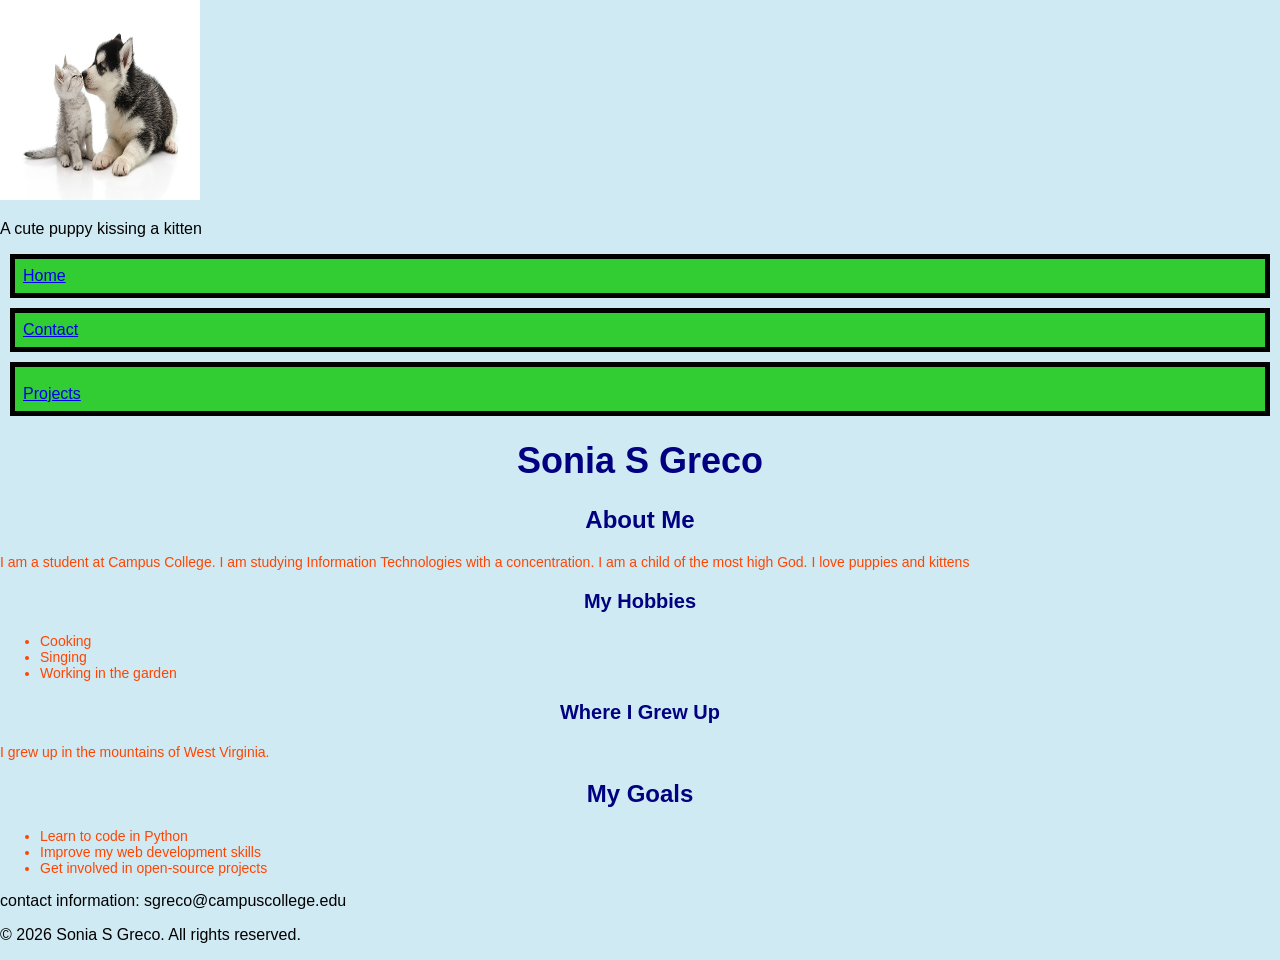
==== about.html @ 7b5a65dc "changed style" ====
<!DOCTYPE html>
<html lang="en">
  <head>
    <title>Document</title>
   <section class="about">
    <meta charset="UTF-8">
    <meta name="viewport" content="width=device-width, initial-scale=1.0">
    <link rel="stylesheet" href="style.css">

   </section> 
  </head>
  <img src="image.jpg.png" alt="A cute puppy kissing a kitten." width="200" height="200">
  <p>A cute puppy kissing a kitten</p>
  <body>
  </body>
  <header>
    <nav>
        <div id="hero">
        <a href="index.html">Home</a></div>
<div id="hero">
        <a href="about.html">Contact</a></div>
<div id="hero"><div class="note"></div>
        <a href="projects.html">Projects</a>
    </nav>
  </header>
</main>
<h1>Sonia S Greco</h1>
<section><div class="note">
    <h2>About Me</h2>
    <p>I am a student at Campus College. I am studying Information Technologies with a concentration. I am a child of the most high God. I love puppies and kittens</p>
<h3>My Hobbies</h3>
<p><ul><li>Cooking</li><li>Singing</li><li>Working in the garden</li></ul></p>
<h3>Where I Grew Up</h3>
<p>I grew up in the mountains of West Virginia.</p>
<h2>My Goals</h2>
<p><ul><li>Learn to code in Python</li><li>Improve my web development skills</li><li>Get involved in open-source projects</li></ul></p>
</section>
<seection>
  <p> contact information: sgreco@campuscollege.edu</p>
</seection>
</main>


<footer>
    <p>&copy; 2026 Sonia S Greco. All rights reserved.</p>
    </footer>
</body>
</html>
---- style.css ----
style p
{
  font-size: 16px;
  line-height: 1.5;
  color: navy;
}

.note
 {
  font-size: 14px;
  color: orangered;
  margin-top: 10px;
}
#hero {
  background-color: limegreen;
  padding: 8px;
  margin: 10px;
  border:5px solid black;
  text-align: justify;
}
h1 {
  font-size: 36px;
  color: navy;
  text-align: center;
}
h2 {
  font-size: 24px;
  color: navy;
  text-align: center;
}
h3 {
  font-size: 20px;
  color: navy;
  text-align: center;
}
body {
  font-family: Arial, sans-serif;
  background-color: rgb(208, 234, 243);
  margin: 0;
  padding: 0;
}
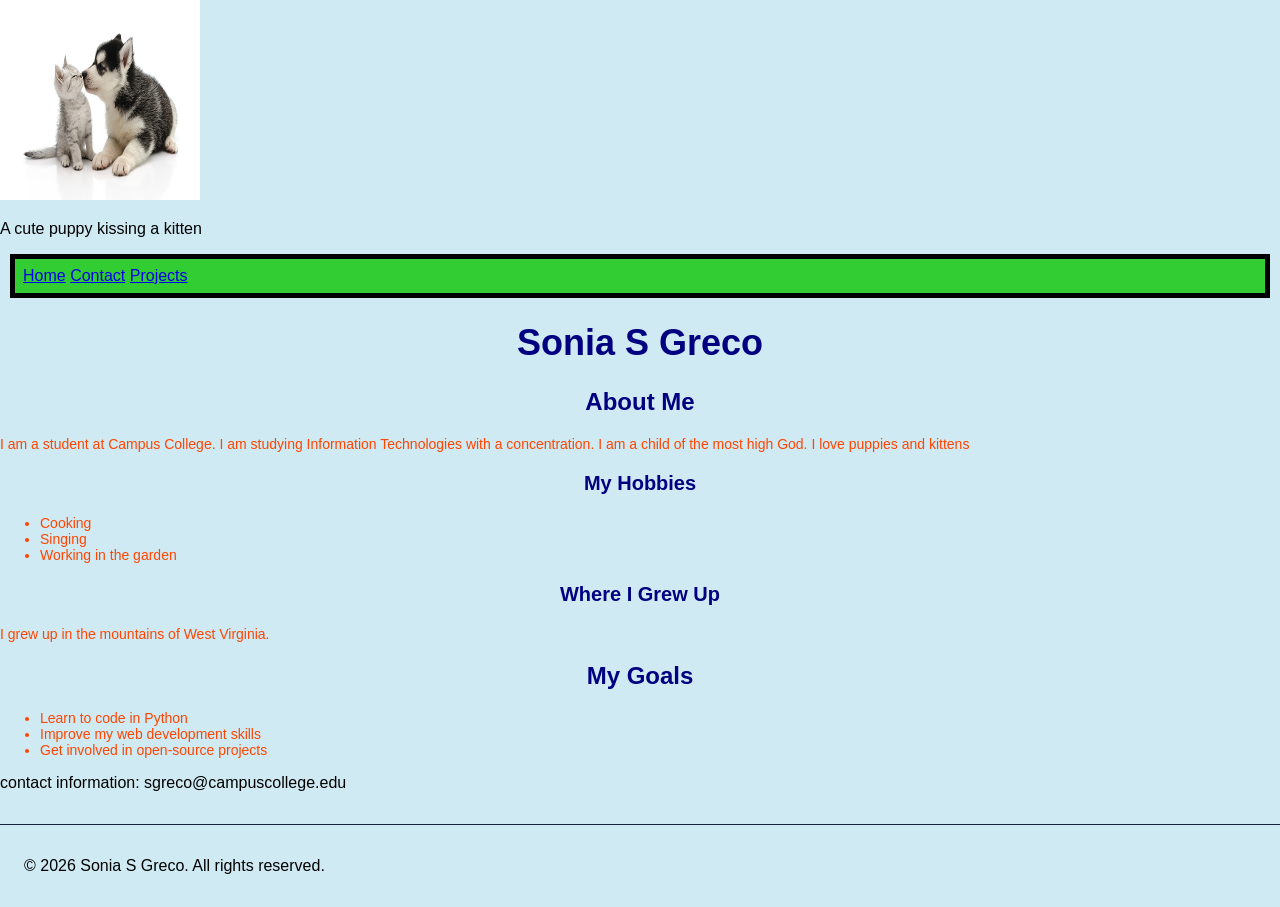
==== commit dde45e1a: "modified aout.html" ====
--- a/about.html
+++ b/about.html
@@ -2,24 +2,21 @@
 <html lang="en">
   <head>
     <title>Document</title>
+    </head>
    <section class="about">
     <meta charset="UTF-8">
     <meta name="viewport" content="width=device-width, initial-scale=1.0">
     <link rel="stylesheet" href="style.css">
 
    </section> 
-  </head>
-  <img src="image.jpg.png" alt="A cute puppy kissing a kitten." width="200" height="200">
+  <body>
+    <img src="image.jpg.png" alt="A cute puppy kissing a kitten." width="200" height="200">
   <p>A cute puppy kissing a kitten</p>
-  <body>
-  </body>
   <header>
     <nav>
         <div id="hero">
-        <a href="index.html">Home</a></div>
-<div id="hero">
-        <a href="about.html">Contact</a></div>
-<div id="hero"><div class="note"></div>
+        <a href="index.html">Home</a>
+        <a href="about.html">Contact</a>
         <a href="projects.html">Projects</a>
     </nav>
   </header>
@@ -35,9 +32,9 @@
 <h2>My Goals</h2>
 <p><ul><li>Learn to code in Python</li><li>Improve my web development skills</li><li>Get involved in open-source projects</li></ul></p>
 </section>
-<seection>
+<section>
   <p> contact information: sgreco@campuscollege.edu</p>
-</seection>
+</section>
 </main>
 
 
--- a/style.css
+++ b/style.css
@@ -38,4 +38,29 @@
   background-color: rgb(208, 234, 243);
   margin: 0;
   padding: 0;
+}
+
+footer {
+  padding: 16px 24px;
+  border-top: 1px solid #16233f;
+  margin-top: 32px;
+}
+
+nav ul {
+  display: flex;
+  flex-wrap: wrap;
+  gap: 24px;
+  list-style: none;
+  padding: 0 24px;
+}
+
+.projects {
+  display: grid;
+  grid-template-columns: repeat(3, 1fr);
+  gap: 24px;
+}
+@media(min-width:768) {
+  .projects {
+    grid-template-columns: repeat(2, 1fr);
+  }
 }
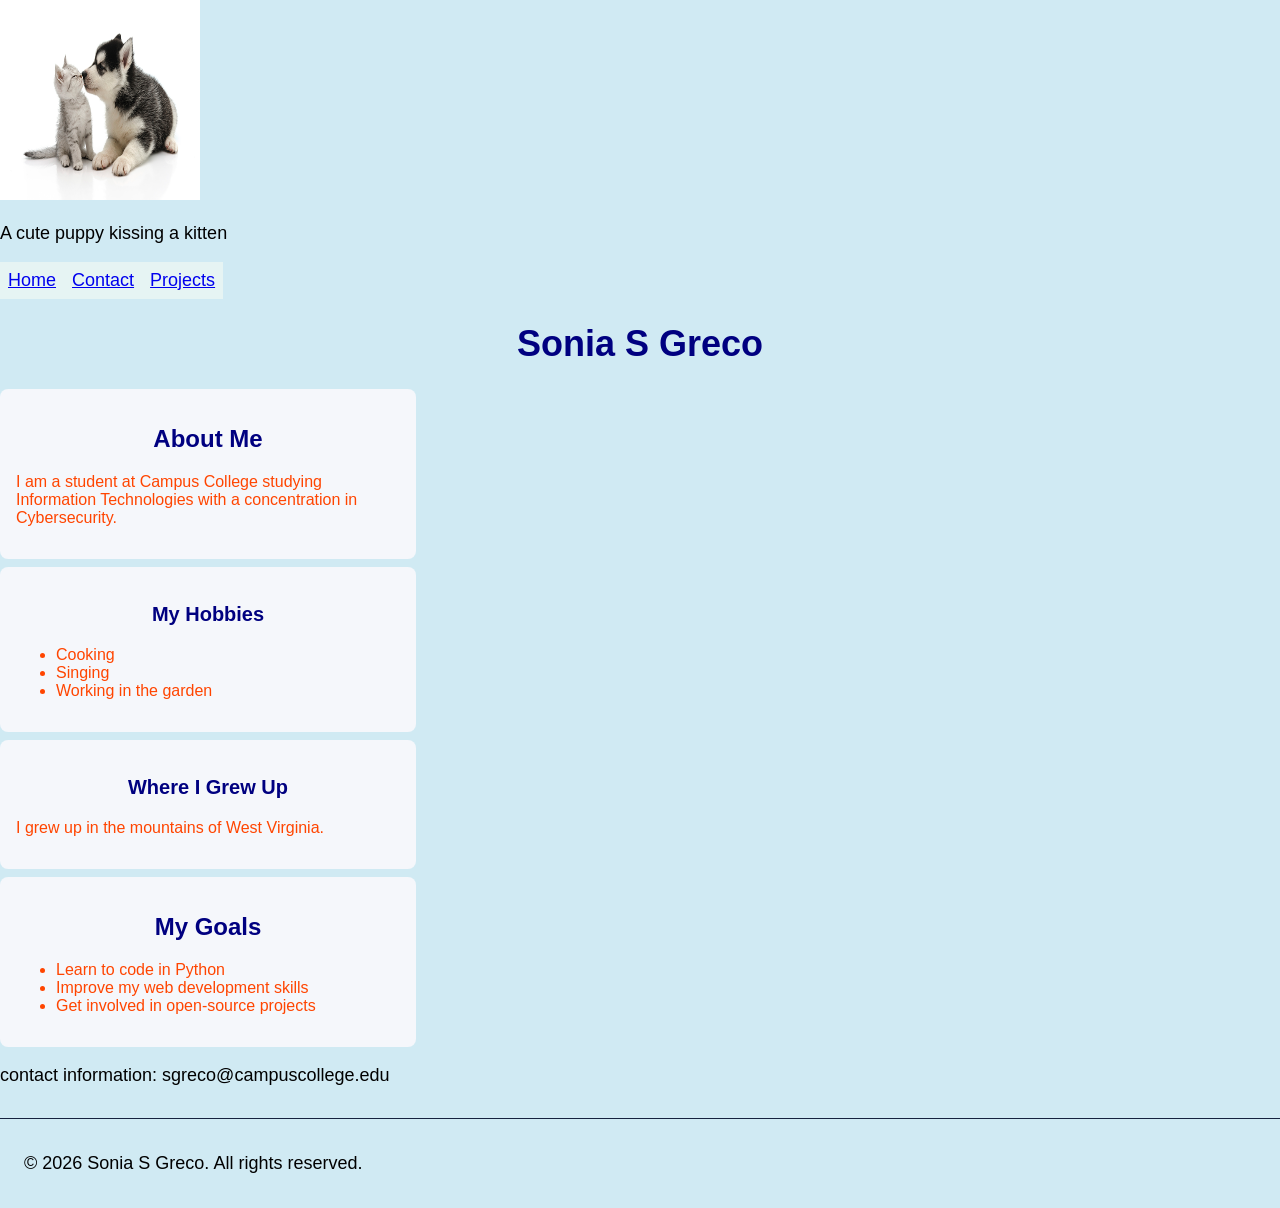
==== commit 4f1d01ed: "fixed style.css" ====
--- a/about.html
+++ b/about.html
@@ -2,12 +2,12 @@
 <html lang="en">
   <head>
     <title>Document</title>
-    </head>
+    
    <section class="about">
     <meta charset="UTF-8">
     <meta name="viewport" content="width=device-width, initial-scale=1.0">
     <link rel="stylesheet" href="style.css">
-
+   </head>
    </section> 
   <body>
     <img src="image.jpg.png" alt="A cute puppy kissing a kitten." width="200" height="200">
@@ -17,22 +17,39 @@
         <div id="hero">
         <a href="index.html">Home</a>
         <a href="about.html">Contact</a>
-        <a href="projects.html">Projects</a>
+        <a href="projects.html">Projects</a></div>
     </nav>
   </header>
-</main>
+<main>
 <h1>Sonia S Greco</h1>
-<section><div class="note">
-    <h2>About Me</h2>
-    <p>I am a student at Campus College. I am studying Information Technologies with a concentration. I am a child of the most high God. I love puppies and kittens</p>
-<h3>My Hobbies</h3>
-<p><ul><li>Cooking</li><li>Singing</li><li>Working in the garden</li></ul></p>
-<h3>Where I Grew Up</h3>
-<p>I grew up in the mountains of West Virginia.</p>
-<h2>My Goals</h2>
-<p><ul><li>Learn to code in Python</li><li>Improve my web development skills</li><li>Get involved in open-source projects</li></ul></p>
+<section class="note">
+  <h2>About Me</h2>
+  <p>I am a student at Campus College studying Information Technologies with a concentration in Cybersecurity.</p>
 </section>
-<section>
+
+<section class="note">
+  <h3>My Hobbies</h3>
+  <ul>
+    <li>Cooking</li>
+    <li>Singing</li>
+    <li>Working in the garden</li>
+  </ul>
+</section>
+
+<section class="note">
+  <h3>Where I Grew Up</h3>
+  <p>I grew up in the mountains of West Virginia.</p>
+</section>
+
+<section class="note">
+  <h2>My Goals</h2>
+  <ul>
+    <li>Learn to code in Python</li>
+    <li>Improve my web development skills</li>
+    <li>Get involved in open-source projects</li>
+  </ul>
+</section>
+
   <p> contact information: sgreco@campuscollege.edu</p>
 </section>
 </main>
--- a/style.css
+++ b/style.css
@@ -7,16 +7,26 @@
 
 .note
  {
-  font-size: 14px;
+  background-color: #f5f7fb;
+  padding: 16px;
+  border-radius: 8px;
+  font-size: 16px;
   color: orangered;
-  margin-top: 10px;
+  margin-top: 8px;
 }
-#hero {
+.note-container {
+  display: flex;
+  flex-direction: column;
+  gap: 16px;
+  justify-content: center; /* center the nav */
+  align-items: center;     /* align vertically */
   background-color: limegreen;
   padding: 8px;
-  margin: 10px;
+  margin: 0 auto;
   border:5px solid black;
   text-align: justify;
+  max-width: 800px;
+  border-radius: 8px;
 }
 h1 {
   font-size: 36px;
@@ -63,4 +73,65 @@
   .projects {
     grid-template-columns: repeat(2, 1fr);
   }
-}+}
+nav {
+  display: flex;
+  gap: 1rem;
+  flex-wrap: wrap;
+}
+
+#hero {
+  display: flex;
+  justify-content: center;   /* centers the links */
+  gap: 16px;                  /* spacing between links */
+  padding: 8px;
+  background-color: #e6f4f3;  
+}
+@media (max-width: 320px) {
+  body {
+    font-size: 14px;
+    padding: 5px;
+  }
+
+  #hero {
+    flex-direction: column;
+    gap: 10px;
+  }
+
+  .note {
+    padding: 10px;
+  }
+
+  img {
+    width: 150px;
+    height: auto;
+  }
+}
+@media (min-width: 768px) {
+  body {
+    font-size: 16px;
+  }
+
+  .note-container {
+    flex-direction: row;
+    flex-wrap: wrap;
+    justify-content: center;
+  }
+
+  .note {
+    width: 45%;
+  }
+}
+@media (min-width: 1200px) {
+  body {
+    font-size: 18px;
+  }
+
+  .note-container {
+    max-width: 1200px;
+  }
+
+  .note {
+    width: 30%;
+  }
+}
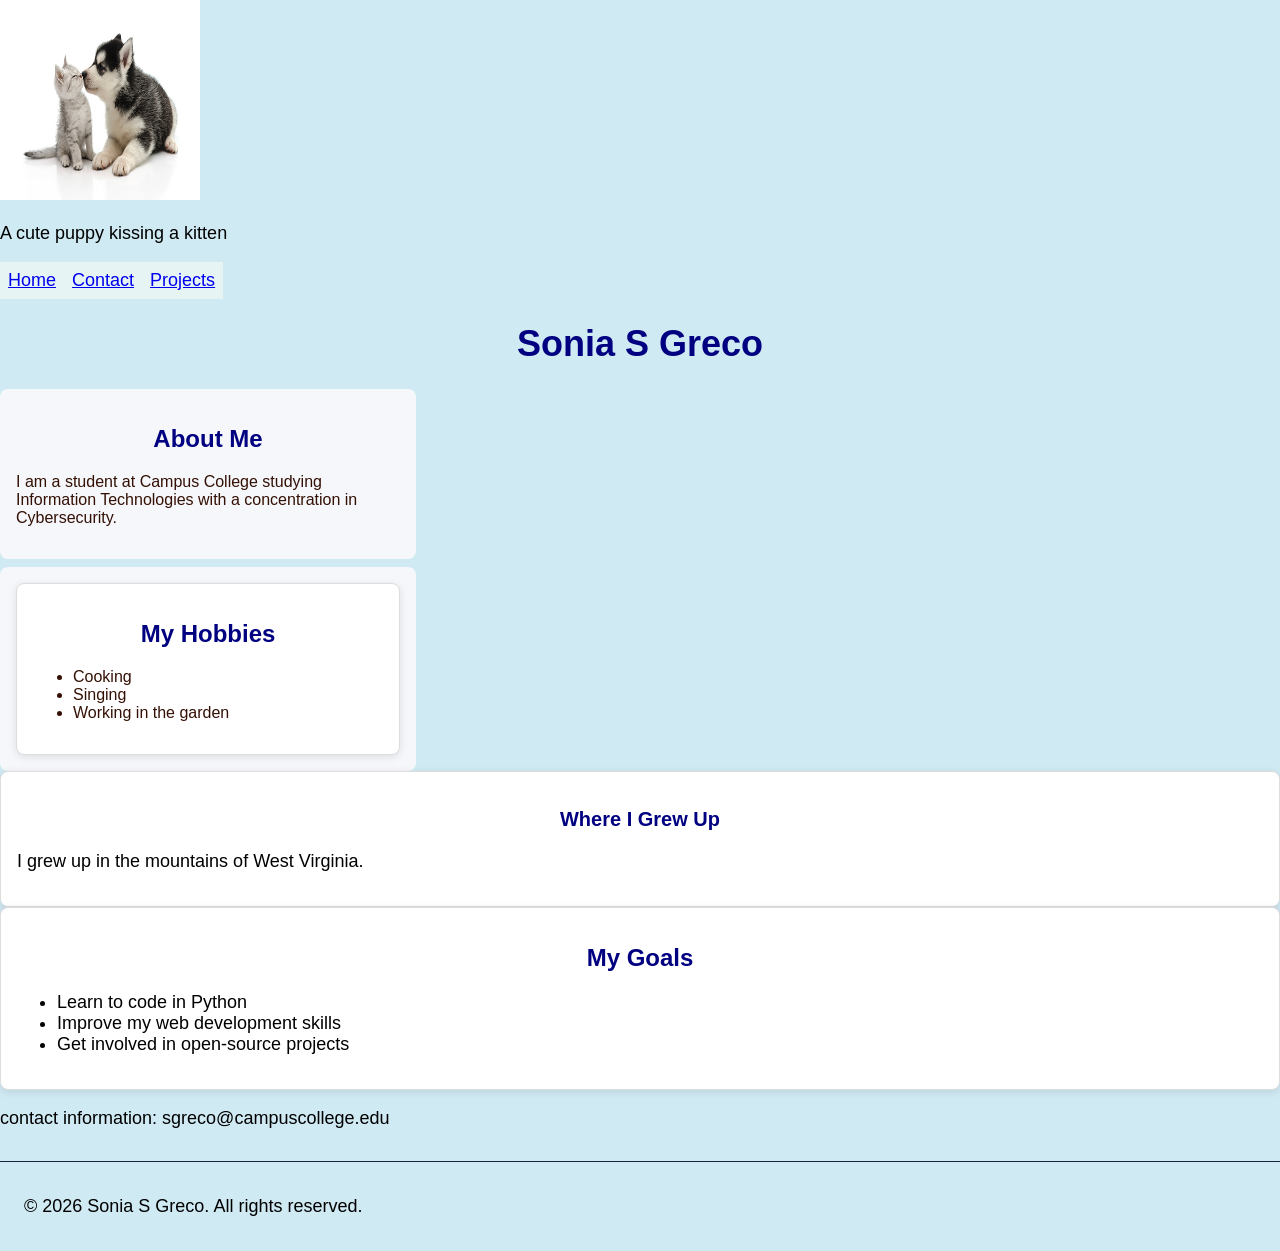
==== commit 6e174ef8: "fixed stack" ====
--- a/about.html
+++ b/about.html
@@ -1,8 +1,7 @@
 <!DOCTYPE html>
 <html lang="en">
   <head>
-    <title>Document</title>
-    
+    <title>About Sonia S Greco</title>
    <section class="about">
     <meta charset="UTF-8">
     <meta name="viewport" content="width=device-width, initial-scale=1.0">
@@ -26,22 +25,23 @@
   <h2>About Me</h2>
   <p>I am a student at Campus College studying Information Technologies with a concentration in Cybersecurity.</p>
 </section>
-
 <section class="note">
-  <h3>My Hobbies</h3>
+  <div class="card">
+  <h2>My Hobbies</h2>
+  <p>
   <ul>
     <li>Cooking</li>
     <li>Singing</li>
     <li>Working in the garden</li>
-  </ul>
+  </ul></p>
 </section>
 
-<section class="note">
+<section class="card">
   <h3>Where I Grew Up</h3>
   <p>I grew up in the mountains of West Virginia.</p>
 </section>
 
-<section class="note">
+<section class="card">
   <h2>My Goals</h2>
   <ul>
     <li>Learn to code in Python</li>
@@ -53,8 +53,6 @@
   <p> contact information: sgreco@campuscollege.edu</p>
 </section>
 </main>
-
-
 <footer>
     <p>&copy; 2026 Sonia S Greco. All rights reserved.</p>
     </footer>
--- a/style.css
+++ b/style.css
@@ -11,15 +11,15 @@
   padding: 16px;
   border-radius: 8px;
   font-size: 16px;
-  color: orangered;
+  color: rgb(52, 16, 4);
   margin-top: 8px;
 }
 .note-container {
   display: flex;
   flex-direction: column;
   gap: 16px;
-  justify-content: center; /* center the nav */
-  align-items: center;     /* align vertically */
+  justify-content: center; 
+  align-items: center;     
   background-color: limegreen;
   padding: 8px;
   margin: 0 auto;
@@ -69,7 +69,7 @@
   grid-template-columns: repeat(3, 1fr);
   gap: 24px;
 }
-@media(min-width:768) {
+@media(min-width:768px) {
   .projects {
     grid-template-columns: repeat(2, 1fr);
   }
@@ -82,8 +82,8 @@
 
 #hero {
   display: flex;
-  justify-content: center;   /* centers the links */
-  gap: 16px;                  /* spacing between links */
+  justify-content: center;  
+  gap: 16px;                  
   padding: 8px;
   background-color: #e6f4f3;  
 }
@@ -112,6 +112,10 @@
     font-size: 16px;
   }
 
+  .projects {
+    display: grid;
+    grid-template-columns: 1fr 1fr;
+  }
   .note-container {
     flex-direction: row;
     flex-wrap: wrap;
@@ -134,4 +138,11 @@
   .note {
     width: 30%;
   }
+.card {
+  background: #fff;
+  border: 1px solid #ddd;
+  border-radius: 8px;
+  padding: 16px;
+  box-shadow: 0 2px 8px rgba(0, 0, 0, 0.1);
 }
+
